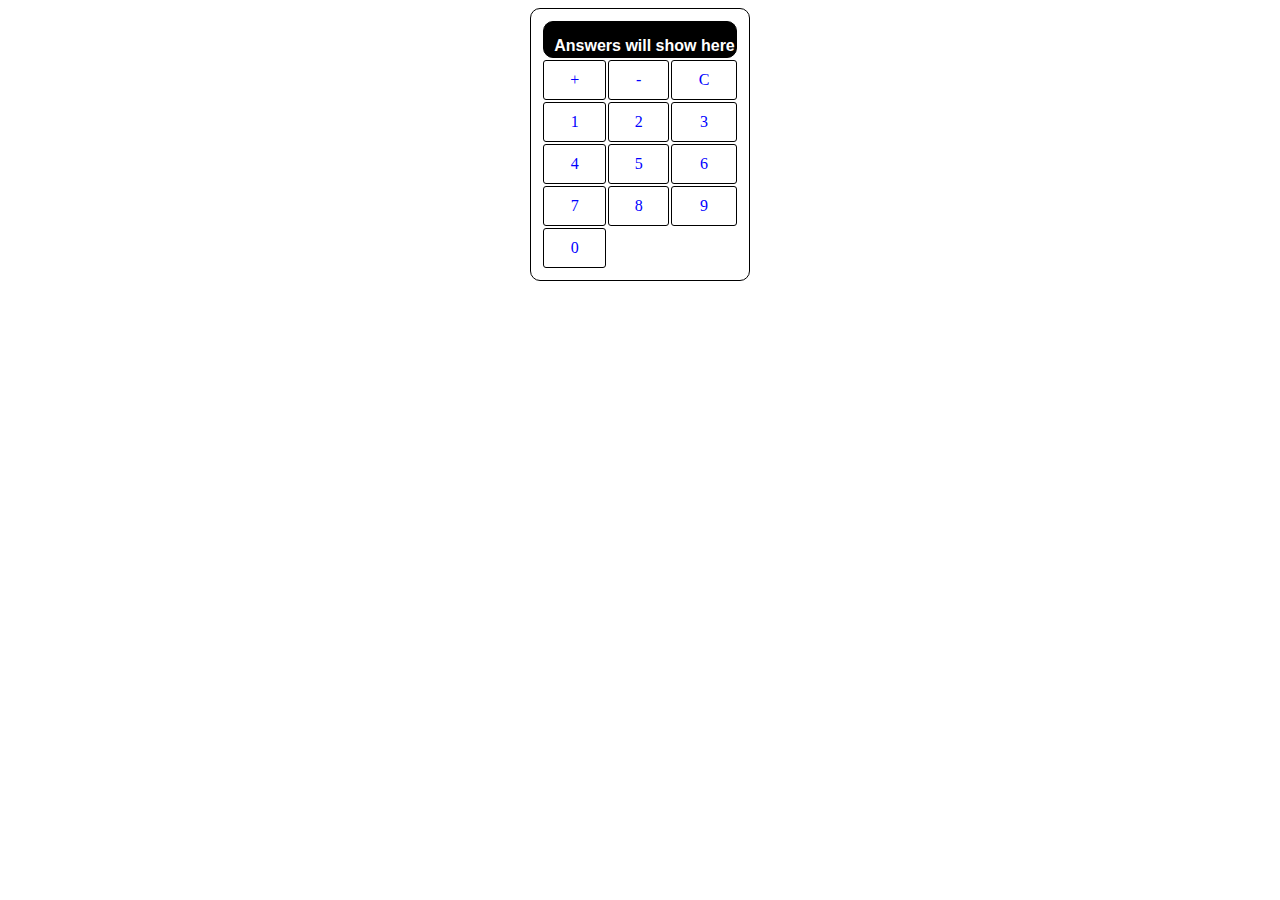
==== index_2.html @ fe9703e1 "adding calculator to page 2" ====
<!--This is the calculator page-->
<!DOCTYPE html>
<html>
  <link rel="stylesheet" href="main_2.css" type="text/css">
  <head>
    <meta charset="utf-8">
    <title>Calculator Demo</title>
  </head>
  <body>
    <table>
      <thead>
        <th colspan="4">Answers will show here</th>
      </thead>
      <tr>
        <td>+</td>
        <td>-</td>
        <td>C</td>
      </tr>
      <tr>
        <td>1</td>
        <td>2</td>
        <td>3</td>
      </tr>
      <tr>
        <td>4</td>
        <td>5</td>
        <td>6</td>
      </tr>
      <tr>
        <td>7</td>
        <td>8</td>
        <td>9</td>
      </tr>
      <tr>
        <td>0</td>
      </tr>


    </table>
  </body>
</html>
---- main_2.css ----
table {
  border: 1px solid black;
  border-radius: 10px;
  padding: 10px;
  background-color: white;
  margin: auto;
}

th {
  border: 1px solid black;
  border-radius: 10px;
  padding-top: 15px;
  padding-left: 10px;
  padding-bottom: 2px;
  color: white;
  font-family: sans-serif;
  background-color: black;
}

td {
  border: 1px solid black;
  border-radius: 3px;
  text-align: center;
  color: blue;
  padding-right: 15px;
  padding-left: 15px;
  padding-top: 10px;
  padding-bottom: 10px;
  background-color: white;
}

body {
  background-color: ;
}
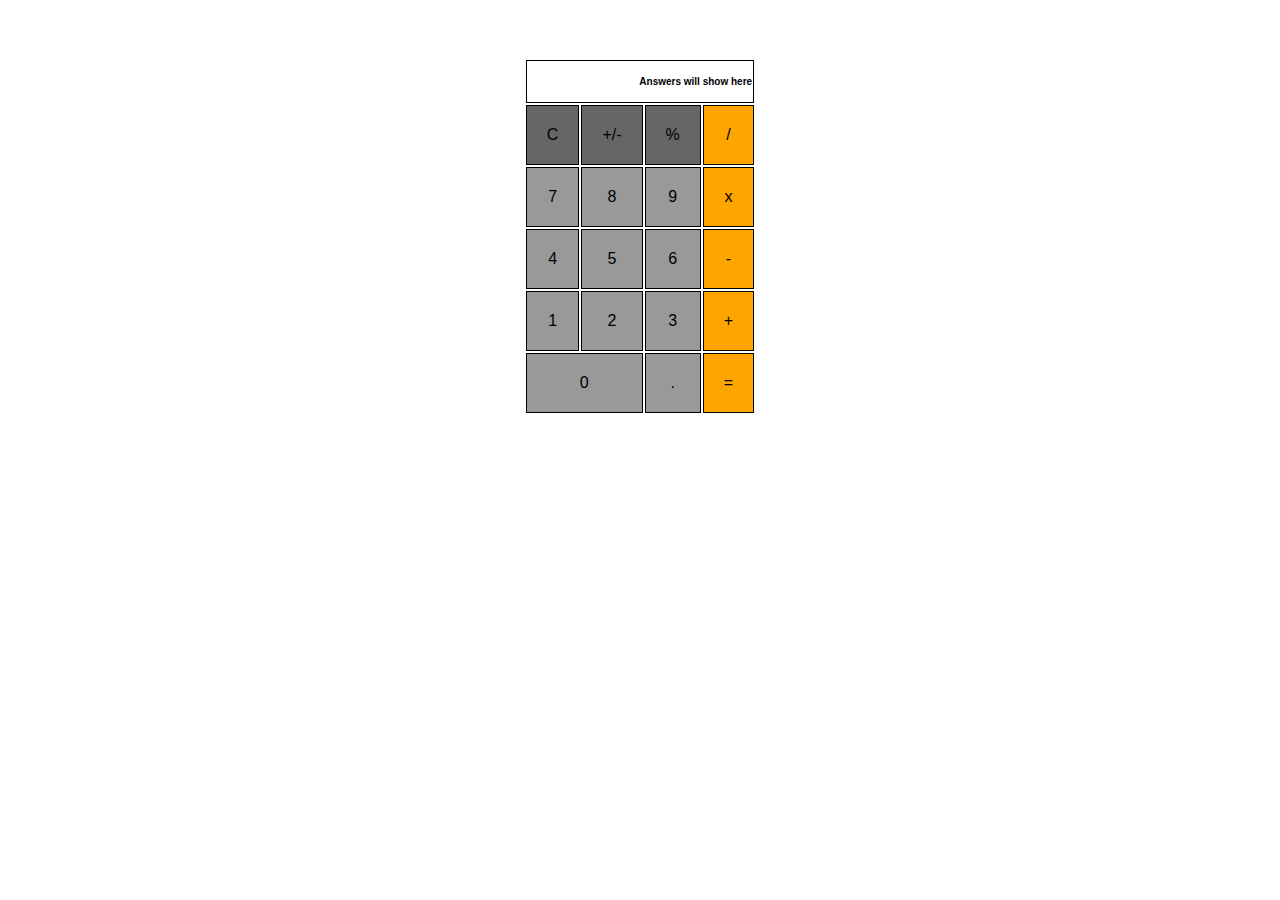
==== commit b969e62b: "adding more padding to #'s" ====
--- a/index_2.html
+++ b/index_2.html
@@ -12,27 +12,33 @@
         <th colspan="4">Answers will show here</th>
       </thead>
       <tr>
-        <td>+</td>
-        <td>-</td>
-        <td>C</td>
+        <td class="calculate_button" id="C">C</td>
+        <td class="calculate_button" id="plus">+/-</td>
+        <td class="calculate_button" id="percent">%</td>
+        <td id="divide">/</td>
       </tr>
       <tr>
-        <td>1</td>
-        <td>2</td>
-        <td>3</td>
+        <td class ="numbers">7</td>
+        <td class ="numbers">8</td>
+        <td class ="numbers">9</td>
+        <td id="multiply">x</td>
       </tr>
       <tr>
-        <td>4</td>
-        <td>5</td>
-        <td>6</td>
+        <td class ="numbers">4</td>
+        <td class ="numbers">5</td>
+        <td class ="numbers">6</td>
+        <td id ="subtract">-</td>
       </tr>
       <tr>
-        <td>7</td>
-        <td>8</td>
-        <td>9</td>
+        <td class ="numbers">1</td>
+        <td class ="numbers">2</td>
+        <td class ="numbers">3</td>
+        <td class ="numbers"id="add">+</td>
       </tr>
       <tr>
-        <td>0</td>
+        <td class ="numbers" id ="zero" colspan="2">0</td>
+        <td class ="numbers">.</td>
+        <td id="equals">=</td>
       </tr>
 
 
--- a/main_2.css
+++ b/main_2.css
@@ -1,32 +1,56 @@
 table {
-  border: 1px solid black;
-  border-radius: 10px;
-  padding: 10px;
-  background-color: white;
   margin: auto;
+  padding-top: 50px;
 }
 
 th {
   border: 1px solid black;
-  border-radius: 10px;
   padding-top: 15px;
-  padding-left: 10px;
-  padding-bottom: 2px;
-  color: white;
+  padding-bottom: 15px;
+  color: black;
   font-family: sans-serif;
-  background-color: black;
+  font-size: 10px;
+  text-align: right;
 }
 
 td {
   border: 1px solid black;
-  border-radius: 3px;
   text-align: center;
-  color: blue;
-  padding-right: 15px;
-  padding-left: 15px;
-  padding-top: 10px;
-  padding-bottom: 10px;
-  background-color: white;
+  color: black;
+  padding-right: 20px;
+  padding-left: 20px;
+  padding-top: 20px;
+  padding-bottom: 20px;
+  background-color: grey;
+  font-family: sans-serif;
+}
+
+td.calculate_button {
+  background: #666;
+}
+
+td.numbers {
+  background-color: #999;
+}
+
+td#divide {
+  background: orange;
+}
+
+td#multiply {
+  background-color: orange;
+}
+
+td#subtract {
+  background-color: orange;
+}
+
+td#add {
+  background-color: orange;
+}
+
+td#equals {
+  background-color: orange;
 }
 
 body {
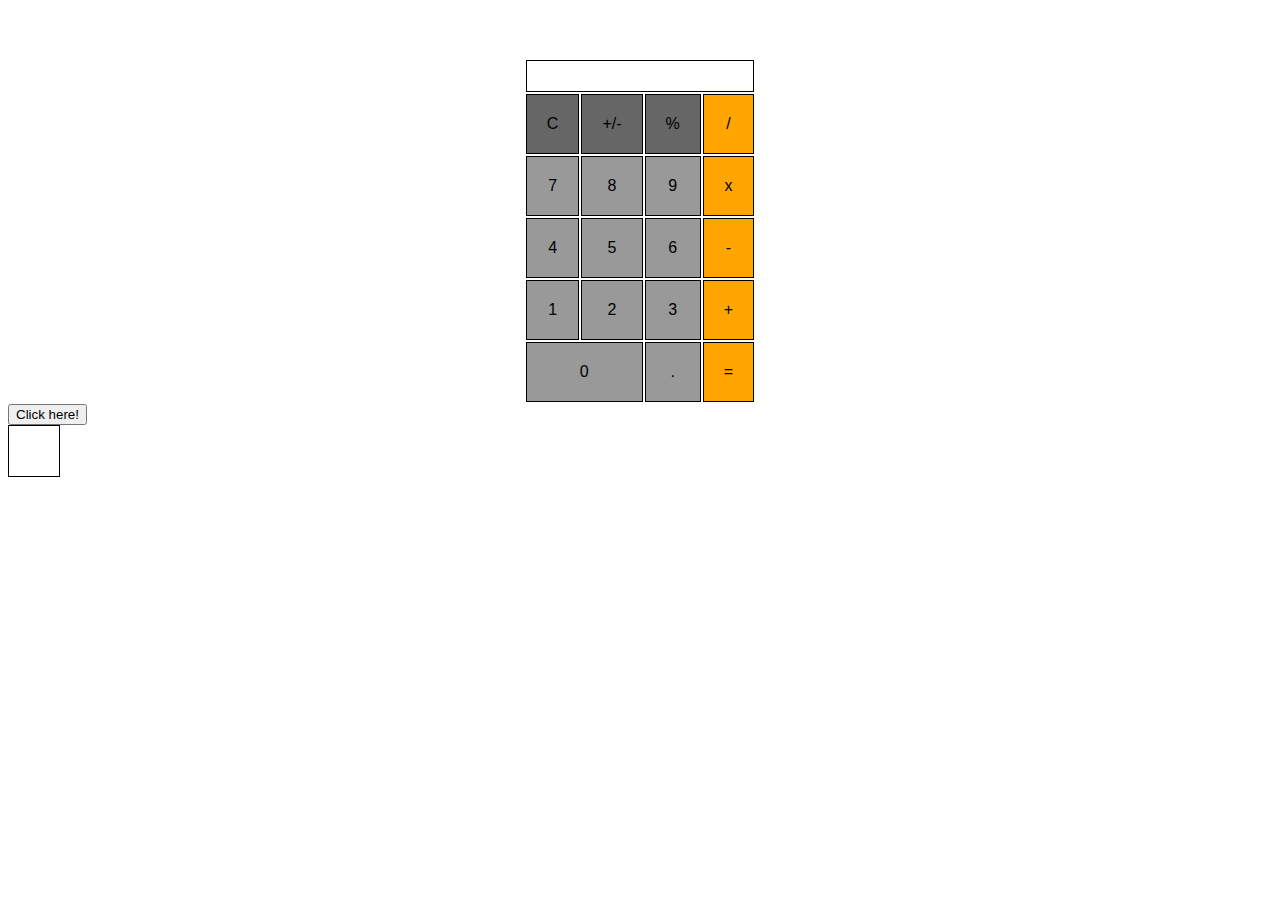
==== commit 9d6ff16c: "adding jquery" ====
--- a/index_2.html
+++ b/index_2.html
@@ -2,6 +2,7 @@
 <!DOCTYPE html>
 <html>
   <link rel="stylesheet" href="main_2.css" type="text/css">
+  <script type="text/javascript" src="/Users/staceymaresco/Development/scripts/script.js"></script>
   <head>
     <meta charset="utf-8">
     <title>Calculator Demo</title>
@@ -9,7 +10,7 @@
   <body>
     <table>
       <thead>
-        <th colspan="4">Answers will show here</th>
+        <th colspan="4"></th>
       </thead>
       <tr>
         <td class="calculate_button" id="C">C</td>
@@ -18,21 +19,21 @@
         <td id="divide">/</td>
       </tr>
       <tr>
-        <td class ="numbers">7</td>
-        <td class ="numbers">8</td>
-        <td class ="numbers">9</td>
+        <td class ="numbers" id="7">7</td>
+        <td class ="numbers" id="8">8</td>
+        <td class ="numbers" id="9">9</td>
         <td id="multiply">x</td>
       </tr>
       <tr>
-        <td class ="numbers">4</td>
-        <td class ="numbers">5</td>
-        <td class ="numbers">6</td>
-        <td id ="subtract">-</td>
+        <td class ="numbers" id="4">4</td>
+        <td class ="numbers" id="5">5</td>
+        <td class ="numbers" id="6">6</td>
+        <td id ="subtract" id="minus">-</td>
       </tr>
       <tr>
-        <td class ="numbers">1</td>
-        <td class ="numbers">2</td>
-        <td class ="numbers">3</td>
+        <td class ="numbers" id="1">1</td>
+        <td class ="numbers" id="2">2</td>
+        <td class ="numbers" id="3">3</td>
         <td class ="numbers"id="add">+</td>
       </tr>
       <tr>
@@ -40,8 +41,8 @@
         <td class ="numbers">.</td>
         <td id="equals">=</td>
       </tr>
-
-
     </table>
+    <button>Click here!</button>
+    <div></div>
   </body>
 </html>
--- a/main_2.css
+++ b/main_2.css
@@ -56,3 +56,11 @@
 body {
   background-color: ;
 }
+
+div {
+  border: 1px solid black;
+  height:50px;
+  width: 50px;
+  font-size: 12px;
+  text-align: center;
+}
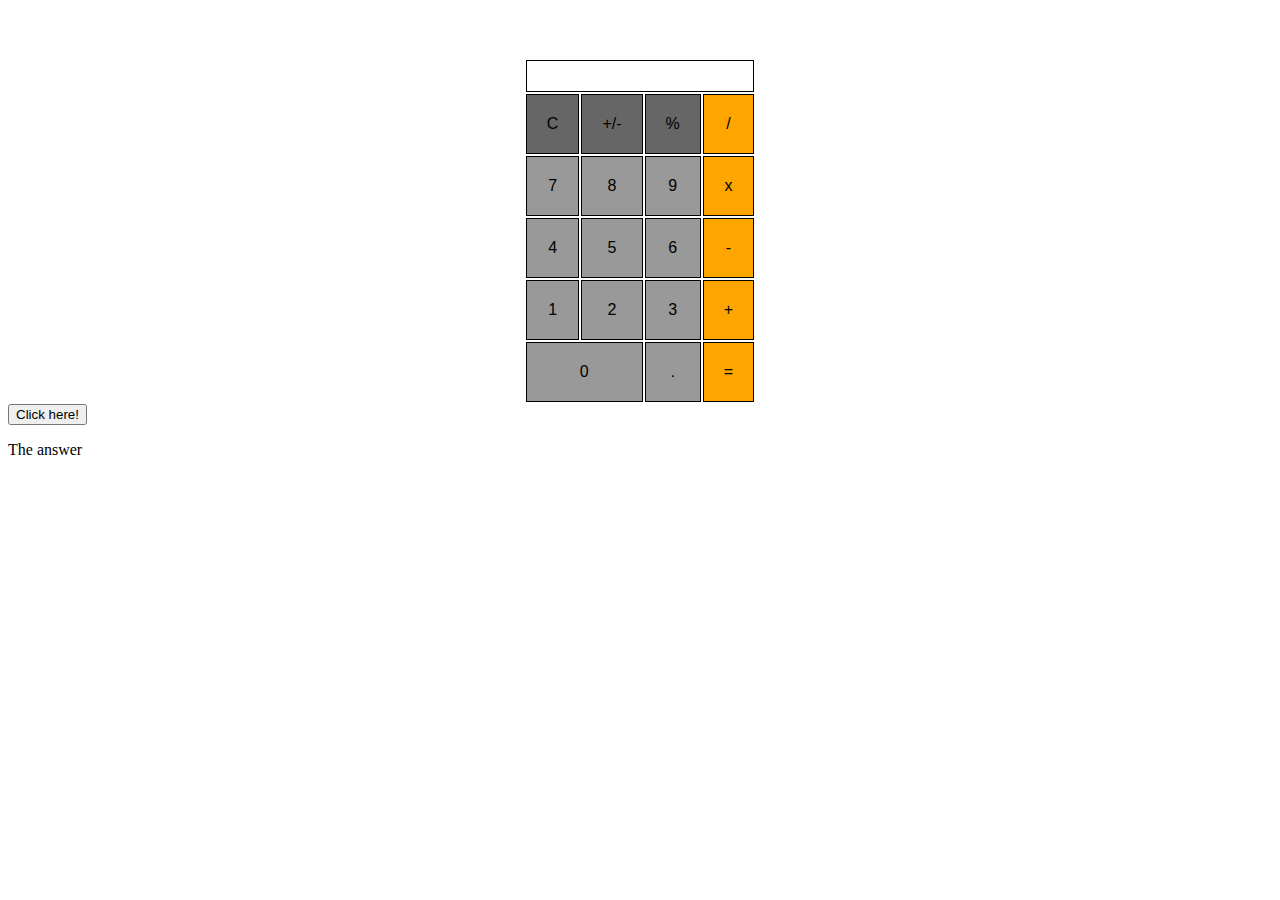
==== commit fbfddcdd: "installing jquery" ====
--- a/index_2.html
+++ b/index_2.html
@@ -2,7 +2,8 @@
 <!DOCTYPE html>
 <html>
   <link rel="stylesheet" href="main_2.css" type="text/css">
-  <script type="text/javascript" src="/Users/staceymaresco/Development/scripts/script.js"></script>
+  <script src="jquery-1.11.3.js" type="text/javascript"></script>
+  <script src="script.js" type="text/javascript"></script>
   <head>
     <meta charset="utf-8">
     <title>Calculator Demo</title>
@@ -43,6 +44,6 @@
       </tr>
     </table>
     <button>Click here!</button>
-    <div></div>
+    <p class="content">The answer</p>
   </body>
 </html>
